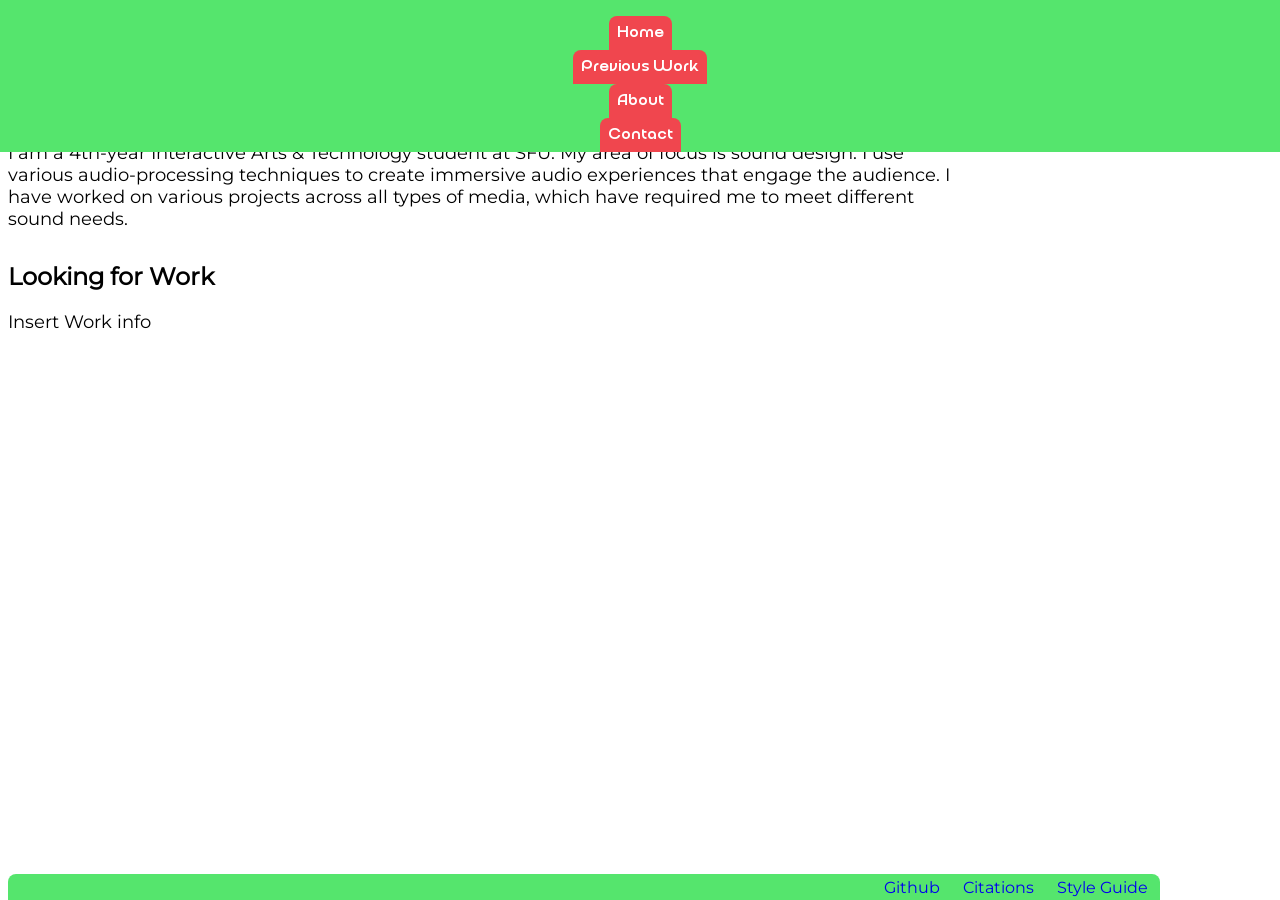
==== about.html @ 074d86c1 "Add files via upload" ====
<!doctype html>
<html lang="en-CA">
    <head>
        <meta charset="utf-8">
        <title>About</title>
        <link href="css/main.css" rel="stylesheet">
    </head>

    <body>
        <header>
            <nav class="nav-main qurova-text">        
                <a href="index.html" class="button-nav">Home</a>
                <a href="previous-work.html" class="button-nav">Previous Work</a>
                <a href="about.html" class="button-nav">About</a>
                <a href="contact.html" class="button-nav">Contact</a>
            </nav>
        </header>

        <Section class="page-title">
            <h1>About</h1>
        </Section>
        

        <Section class="page-content">
            <h2>Nicholas Barrero-Pinzon, Sound Designer.</h2>
            <p>
                I am a 4th-year Interactive Arts & Technology student at SFU. My area of focus is 
                sound design. I use various audio-processing techniques to create immersive audio 
                experiences that engage the audience. I have worked on various projects across all 
                types of media, which have required me to meet different sound needs.
            </p>
        </Section>

        <Section class="page-content">
            <h2>Looking for Work</h2>
            <p>Insert Work info </p>
        </Section>

    </body>

    <footer>
        <a href="https://github.com/GlitchedCola/IAT339-P03" class="footer-item">Github</a>
        <a href="citations.html" class="footer-item">Citations</a>
        <a href="guide.html" class="footer-item">Style Guide</a>
    </footer>
</html>
---- css/main.css ----
/*
  STYLE GUIDE STYLING 
  Default styling for the style guide 
*/

/* non-existent class for storing rgb values used later */
.color-reference {
  color: rgb(85, 229, 109);
  color: rgb(237, 237, 75);
  color: rgb(240, 70, 78);
  color: rgb(67, 72, 239);
}

@font-face {
  font-family: montserrat;
  src: url("../font/Montserrat-VariableFont_wght.ttf");
  font-weight: normal;
  font-style: normal;
}
@font-face {
  font-family: qurova;
  src: url("../font/QurovaDEMO-Medium.ttf");
  font-weight: normal;
  font-style: normal;
}
@font-face {
  font-family: gidole;
  src: url("../font/Gidole-Regular.ttf");
  font-weight: thin;
  font-style: normal;
}

body {
  /* from lecture */
  font-family: "montserrat", "Times New Roman", Times, sans-serif;
  padding-bottom: 0;
  margin-bottom: 6em;
  /* background-color: red; */
  /* height: 100vh; */
  /* min-height: 100vh; */
  /* background-color: red; */
}

/* from lecture */
section {
  margin-top: 2em;
  margin-bottom: 2em;
}

#spacer {
  background-color: rgb(85, 229, 109);
  padding-top: 3em;
  position: relative;
  top: -2.5em;
}

.element {
  padding-bottom: 2rem;
  border-top-width: 0.15rem;
  border-top-style: solid;
  border-top-color: black;
}

p {
  margin-top: 0;
  /* from lecture */
  max-width: 75%;
  font-size: large;
  /* highlighted to show width */
}

nav a:hover,
nav a:focus {
  text-decoration: none;
}
.nav-styleguide a {
  margin-left: 1rem;
}
code {
  background-color: #eee;
  padding: 0.5rem;
  display: block;
}

/* 
  INTERACTIVE ELEMENTS -------------------
*/

/* Styling for the navigation button */
.button-nav {
  display: inline-block;
  padding: 0.5rem;
  color: white;
  background-color: rgb(240, 70, 78);
  border-radius: 0.5rem 0.5rem 0 0;
  text-decoration: none;
  transition-property: background-color;
  transition-duration: 0.5s;
}

.button-nav:hover,
.button-nav:focus {
  background-color: rgb(200, 200, 200);
}

/* got this from lecture */
.intext-link:hover,
.intext-link:focus {
  background-color: red;
}

/* looked at https://developer.mozilla.org/en-US/docs/Web/CSS/Reference/Properties/filter */
.image-link:hover,
.image-link:focus {
  filter: drop-shadow(0.625rem 0.625rem 0.625rem black);
}

/*Styling for "submit" and "reset" taken from styling for "btn" from https://learn.shayhowe.com/html-css/building-forms/ */
input[type="submit"] {
  background: #498f53;
  border: 0;
  border-radius: 0.5rem;
  color: #fff;
  cursor: pointer;
  font-weight: bold;
  padding: 0.5rem 1rem;
}

input[type="reset"] {
  background: red;
  border: 0;
  border-radius: 0.5rem;
  color: #fff;
  cursor: pointer;
  font-weight: bold;
  padding: 0.5rem 1rem;
}

/* from lecture, idea to put it all under one umbrella is from https://learn.shayhowe.com/html-css/building-forms/*/
.text-input {
  max-width: 20em;
  padding: 0.1em;
  border-radius: 0.5rem;
}

.text-input-box {
  background: white;
  color: black;
  border-radius: 0.5rem;
  border-style: solid;
}

.text-input-box:hover,
.text-input-box:focus,
/* got this trick from here: https://stackoverflow.com/questions/16952526/detect-if-an-input-has-text-in-it-using-css-on-a-page-i-am-visiting-and-do-no */
.text-input-box:not(:placeholder-shown) {
  background: rgb(67, 72, 239);
  color: white;
  border-radius: 0.5rem;
}

.search-bar {
  margin: 0 0.75rem 0 0;
  align-self: flex-end;
}

.radio-buttons {
  display: flex;
  flex-direction: column;
}

/* 
  TEXT ELEMENTS -------------------
*/

.qurova-text {
  font-family: "qurova", "montserrat", "Times New Roman", Times, sans-serif;
}
/* class for elements that use gidole, applied seperately because gidole doesn't like numbers */

h1,
h2,
h3,
h4,
h5,
h6 {
  font-family: "gidole", "montserrat", "Times New Roman", Times, sans-serif;
  /* margin-left: 5%; */
  max-width: 50%;
}
/* set headers to use gidole first */

h1 {
  /* background-color: rgb(85, 229, 109); */
  text-decoration-line: underline;
  text-decoration-color: rgb(237, 237, 75);
}

#product-header {
  margin-left: 5%;
}

/* h2 {
  margin-top: 6rem;
}

h3 {
  font-style: italic;
  margin-top: 1rem;
}

h4 {
  margin-bottom: 0.25rem;
} */
li {
  font-family: "gidole", "montserrat", "Times New Roman", Times, sans-serif;
}

.centered-text {
  align-self: center;
  justify-self: center;
}

/* 
  COMBINED ELEMENTS -------------------
*/

.nav-main {
  background-color: rgb(85, 229, 109);
  display: flex;
  justify-content: right;
  /* max-width: 45%; */
  min-width: 100%;
  /* position: relative; */
  position: absolute;
  /* top: -2.5em; */
  /* left: -2.5em; */
  top: 0;
  left: 0;

  /* padding-left: 45%;
  padding-right: 10%; */
  padding-top: 3em;
  /* border-bottom-right-radius: 8px; */
}

.nav-example {
  position: relative;
}

.nav-main-item {
  color: white;
  text-decoration: none;
  background-color: rgb(240, 70, 78);
  padding-left: 0.5%;
  padding-right: 0.5%;
  margin-left: 1%;
  margin-right: 1%;
  padding: 0.3em;
  max-width: 30%;
}
.nav-main-item:hover,
.nav-main-item:focus {
  background-color: rgb(67, 72, 239);
}

.logo {
  background-color: white;
  border-radius: 0.5rem;
}

.logo:hover,
.logo:focus {
  background-color: white;
}

.logo-image {
  max-width: 26em;
  /* max-width: 35%; */
}

.cart-image {
  max-width: 1.5rem;
  min-height: 2rem;
  background-color: transparent;
  margin-right: 2.5rem;
}

.spacer-top {
  min-height: 6em;
}

@media (min-width: 1400px) {
  .logo {
    position: absolute;
    left: 5%;
  }
  .nav-main {
    margin-bottom: 3%;
  }
}
@media (max-width: 1399px) {
  .nav-main {
    flex-direction: column;
    /* align-content: center; */
    /* padding-left: 15%; */
    max-width: 100%;
    align-items: center;
    padding-top: 1em;
  }
  .nav-main-item {
    border-radius: 0.5rem;
    margin-bottom: 0.3em;
    min-width: 30%;
  }
  .search-bar {
    /* padding-left: 15%; */
    align-self: center;
    width: 30%;
  }
  .logo-image {
    max-width: 15em;
    max-width: 100%;
  }
  .spacer-top {
    height: 18em;
  }
}

footer {
  min-width: 90%;
  position: fixed;
  bottom: 0;
  display: flex;
  flex-direction: row;
  justify-content: right;
  background-color: rgb(85, 229, 109);
  border-top-left-radius: 0.5rem;
  border-top-right-radius: 0.5rem;
  justify-self: center;
  margin-bottom: 0;
  align-self: flex-end;
}

.footer-example {
  position: relative;
}

.footer-item {
  margin-left: 1%;
  margin-right: 1%;
  padding-top: 0.3%;
  padding-bottom: 0.3%;
}

/* @media (max-height: 10000em) {
  footer {
    position: fixed;
  }
} */

.page-container {
  display: flex;
  flex-direction: row;
  margin-bottom: 5%;
  /* background-color: red; */
}

.page-main {
  align-items: center;
  flex-direction: column;
  position: relative;
  top: 3vh;
}
.page-product {
  margin-top: 3%;
  flex-direction: column;
}

.main-logo {
  max-width: 30%;
  margin-bottom: 1%;
  border-color: rgb(85, 229, 109);
  border-style: solid;
  border-width: 0;
  border-bottom-width: 0.3em;
}

.banner-image {
  min-width: 100%;
  /* height: 10em; */
}

.main-grid {
  /* referenced from here: https://developer.mozilla.org/en-US/docs/Web/CSS/Guides/Grid_layout */
  display: grid;
  grid-template-columns: 33% 33% 33%;
  column-gap: 5%;
  /* background-color: red; */
  margin: 1%;
  max-width: 70%;
  margin-bottom: 3%;
  /* height: 10em; */
  /* max-width: 100vw; */
  /* background-color: blue; */
}

.main-grid-item {
  /* background-color: blue; */
  display: flex;
  flex-direction: column;
  align-content: center;
  text-align: center;
  color: black;
  /* max-width: 15%; */
  /* max-width: 5em; */
}
.main-grid-item:hover,
.main-grid-item:focus {
  filter: drop-shadow(0 0 0.15rem black);
}

.main-grid-image {
  min-width: 100%;
}

@media (max-width: 1399px) {
  .main-logo {
    max-width: 60%;
  }
  .banner-image {
    max-width: 100%;
  }
}

.checkout-container {
  display: flex;
  flex-direction: column;
  margin: 2em 1rem 0 1rem;
}

@media only screen and (max-width: 1399px) {
  .checkout-container {
    margin-top: 0;
  }
}

.cart-and-total-container {
  display: flex;
  flex-direction: column;
  margin-right: 0;
}

.sidebar-container {
  display: flex;
  flex-direction: column;
  margin-right: 3%;
}

.sidebar-content {
  margin-left: 8%;
  margin-bottom: 0.2em;
  color: rgb(240, 70, 78);
}
.sidebar-content:hover,
.sidebar-content:focus {
  color: rgb(67, 72, 239);
}

.card-container {
  display: flex;
  flex-wrap: wrap;
}

.product-card {
  /* flex: 1; */
  display: flex;
  flex-direction: column;
  max-width: 20em;

  /* max-width: 20%; */
  border-style: solid;
  border-color: rgb(85, 229, 109);
  border-width: 0.1em;
  border-radius: 0.5rem;
  /* background-color: rgb(201, 190, 128); */
  /* margin-left: 10%; */
  margin: 1em;
  min-height: fit-content;
  /* height: 32em; */
}

/*Learned about drop-shadow here: https://developer.mozilla.org/en-US/docs/Web/CSS/Reference/Values/filter-function/drop-shadow*/
.product-card:hover,
.product-card:focus-within {
  background-color: #f2ecec;
  filter: drop-shadow(0 0 0.15rem black);
}

.product-image {
  max-width: 100%;
  min-height: 19.5rem;
  border-top-left-radius: 0.5rem;
  border-top-right-radius: 0.5rem;
  margin-bottom: 0;
  margin: 0;
}
.product-card-name,
.product-card-caption {
  margin: 0;
}

.product-card-text {
  display: flex;
  flex-direction: row;
}

.product-card-name {
  background-color: rgb(85, 229, 109);
  border-bottom-left-radius: 0.5rem;
  border-bottom-right-radius: 0.5rem;
  font-size: larger;
  padding-top: 0.3em;
  padding-bottom: 0.3em;
  flex: 1;
  /* padding-left: 0.5em; */
}

.product-card-caption {
  justify-self: right;
  background-color: rgb(237, 237, 75);
  border-radius: 0.5rem;
  padding: 0.3em;
  padding-bottom: 0;
}

.product-card p {
  text-align: center;
  max-width: 100%;
  color: black;
  text-decoration: none;
}

/* removes underline from anchors, might cause problems later */
a {
  text-decoration: none;
}

.product-card-link {
  align-self: center;
  padding-top: 0.3em;
  padding-bottom: 0.3em;
  /* big thanks to https://stackoverflow.com/questions/31000885/align-an-element-to-bottom-with-flexbox */
  margin-top: auto;
  margin-bottom: 0;
  border-bottom-left-radius: 0;
  border-bottom-right-radius: 0;
  border-top-right-radius: 0.5rem;
  border-top-left-radius: 0.5rem;
  max-width: auto;
}

.product-page-image {
  max-width: 40em;
  max-height: 30rem;
  border-style: solid;
  border-color: rgb(85, 229, 109);
  border-width: 0.4em;
  border-radius: 0.5rem;
}

.product-page-inner {
  /* margin-left: 5%; */
  display: flex;
  flex-direction: row;
  max-width: 70vw;
  justify-content: flex-end;
  align-self: center;
  gap: 45%;
  /* background-color: red; */
}

.product-page-inner h2 {
  margin-top: 7.5rem;
}

.product-page-title {
  align-self: center;
  /* font-size: xx-large; */
}

.product-page-buy {
  border-radius: 0.5rem;
}

.product-page-feedback {
  display: flex;
  flex-direction: column;
  max-width: 50rem;
  margin-top: 5rem;
}
.product-page-feedback input {
  max-width: fit-content;
  margin-top: 1rem;
}

.product-page-caption {
  justify-self: center;
  align-self: center;
  background-color: rgb(237, 237, 75);
  border-radius: 0.5rem;
  padding: 0.7em;
  /* padding-bottom: 0; */
  font-size: large;
}

@media (min-width: 1400px) {
}
@media (max-width: 1399px) {
  .product-page-inner {
    flex-direction: column;
    align-items: center;
    /* background-color: red; */
  }
}

#cart-info {
  display: flex;
  flex-direction: row;
  justify-content: space-between;
}

#product-list {
  display: flex;
  flex-direction: column;
  border-style: solid;
  border-radius: 0.5rem;
  border-color: rgb(85, 229, 109);
  min-width: min-content;
}

/* Read about the text-align property from here: https://www.w3schools.com/cssref/pr_text_text-align.php  */
#product-list p {
  text-align: center;
}

.product-listing {
  display: flex;
  flex-direction: row;
}

.top-listing {
  display: flex;
  flex-direction: row;
  border-style: solid;
  border-width: 0 0 medium 0;
  border-color: rgb(85, 229, 109);
}

#checkout-total {
  display: flex;
  flex-direction: row;
  border-style: solid;
  max-width: fit-content;
  margin-top: 2em;
  border-radius: 0.5rem;
  border-color: rgb(85, 229, 109);
}

.charge-name {
  display: flex;
  flex-direction: column;
  margin: 1rem 1.5rem 0 0.5rem;
}

.charge-amount {
  display: flex;
  flex-direction: column;
  margin: 1rem 0.5rem 0 1.5rem;
}

.product-name,
.product-unit,
.product-price {
  margin: 0;
  font-family: gidole;
  flex: 1 1 33%;
}

.product-name {
  display: flex;
  flex-direction: row;
  justify-content: space-between;
}

.product-name-img {
  width: 10rem;
  height: 12rem;
}

.product-name-label {
  font-family: "gidole", "montserrat", "Times New Roman", Times, sans-serif;
  font-size: large;
  max-width: 2.48rem;
  padding-right: 35%;
}

.product-unit {
  border-style: solid;
  border-color: rgb(85, 229, 109);
  border-width: 0 medium 0 medium;
}

.product-listing p {
  padding-top: 5rem;
}

.cart-label {
  border-style: solid;
  border-width: 0 0 medium 0;
  margin: 0;
  border-color: rgb(85, 229, 109);
  flex: 1 1 33%;
  min-width: 14.5em;
}

.middle-box {
  border-left-width: medium;
  border-right-width: medium;
}

#payment-form {
  border-style: solid;
  border-radius: 0.5rem;
  border-color: rgb(85, 229, 109);
  padding: 1em;
  max-width: 31rem;
  margin-top: 2em;
}

#payment-selector,
#card-info,
#billing {
  display: flex;
  flex-direction: column;
  border-radius: 0.5rem;
  margin-bottom: 0.5rem;
}

#card-info input,
#billing input {
  border-radius: 0.5rem;
  border-style: solid;
  margin: 0.25rem;
  padding: 0.5rem;
}

.card-info-security,
.billing-name,
.billing-location {
  display: flex;
  flex-direction: row;
  gap: 0.9rem;
}

.card-info-security input,
.billing-name input,
.billing-location input {
  width: 50%;
}

#contact {
  display: flex;
  flex-direction: column;
  align-items: center;
  margin-top: 5rem;
}

#contact-info {
  display: flex;
  flex-direction: column;
  align-items: center;
}

#contact-info p {
  font-weight: bold;
  font-size: medium;
  text-align: center;
}

#contact-fast {
  max-width: 18rem;
}

#contact-form {
  display: flex;
  flex-direction: column;
  border-style: solid;
  border-radius: 0.5rem;
  border-color: rgb(85, 229, 109);
  max-width: 31rem;
  padding: 1em;
  margin-bottom: 1rem;
}

.contact-field {
  display: flex;
  flex-direction: column;
  margin-bottom: 1rem;
}

.contact-field label {
  margin-bottom: 0.25rem;
  font-weight: bold;
}

.contact-field input,
.contact-field select {
  border-radius: 0.5rem;
  border-style: solid;
}

/* #news, */
#citations {
  margin-left: 12.5rem;
}
#news {
  display: flex;
  align-items: center;
  flex-direction: column;
  position: relative;
  margin-left: 10%;
  margin-right: 10%;
}
#news-list {
  /* margin: 2.5rem 0 0 7.5rem; */
}

.news-item {
  display: flex;
  flex-direction: column;
  max-width: 115rem;
  border-radius: 0.5rem;
  border-style: solid;
  border-color: rgb(85, 229, 109);
  padding: 1rem;
  margin-bottom: 1rem;
}

.news-item h2,
.news-item p {
  max-width: fit-content;
}

#citations-list {
  max-width: 50rem;
  margin-bottom: 5rem;
}

#citations-list li {
  padding-bottom: 1rem;
}
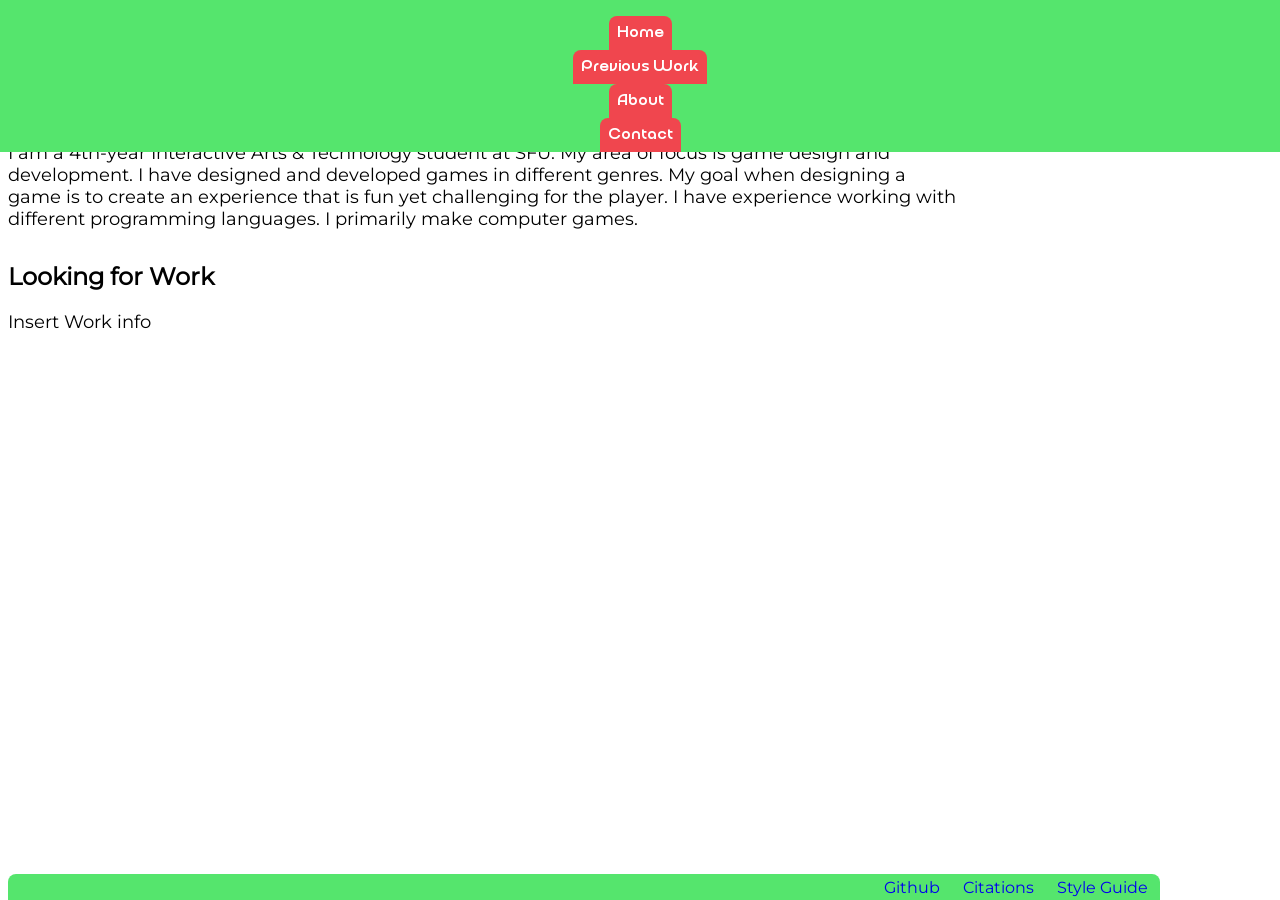
==== commit 7f3be953: "Update about.html" ====
--- a/about.html
+++ b/about.html
@@ -22,12 +22,9 @@
         
 
         <Section class="page-content">
-            <h2>Nicholas Barrero-Pinzon, Sound Designer.</h2>
+            <h2>Nicholas Barrero-Pinzon, Game Designer/Developer.</h2>
             <p>
-                I am a 4th-year Interactive Arts & Technology student at SFU. My area of focus is 
-                sound design. I use various audio-processing techniques to create immersive audio 
-                experiences that engage the audience. I have worked on various projects across all 
-                types of media, which have required me to meet different sound needs.
+                I am a 4th-year Interactive Arts & Technology student at SFU. My area of focus is game design and development. I have designed and developed games in different genres. My goal when designing a game is to create an experience that is fun yet challenging for the player. I have experience working with different programming languages. I primarily make computer games.
             </p>
         </Section>
 
@@ -43,4 +40,4 @@
         <a href="citations.html" class="footer-item">Citations</a>
         <a href="guide.html" class="footer-item">Style Guide</a>
     </footer>
-</html>+</html>
